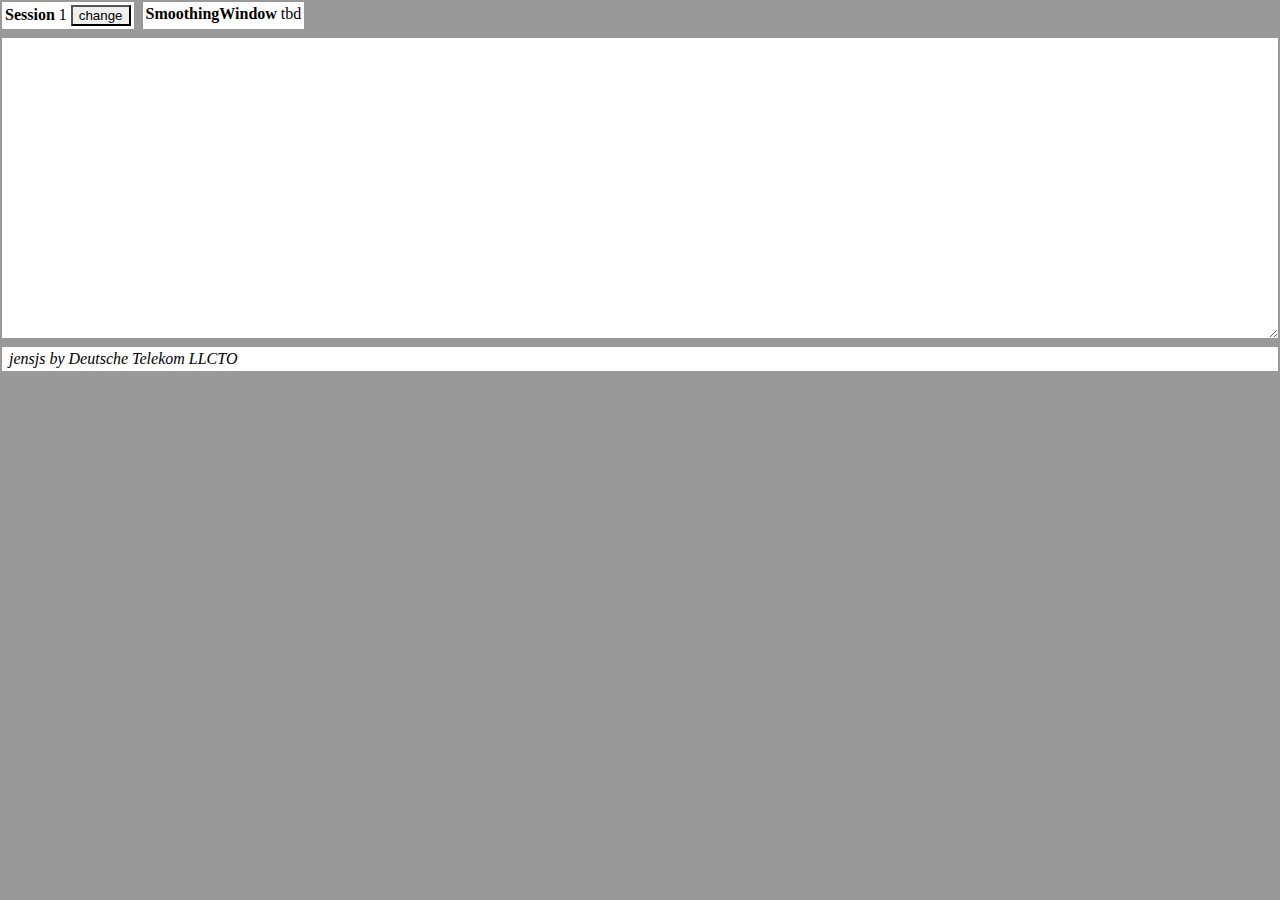
==== consume/graph.htm @ d2cd8384 "[WIP] refactor to begin graph detail page" ====
<!DOCTYPE html>
<html lang="en"><head>
 <meta charset="UTF-8" />
 <meta http-equiv="Content-Type" content="text/html; charset=utf-8" />
 <meta http-equiv="Content-Style-Type" content="text/css" />
 <meta name="MSSmartTagsPreventParsing" content="TRUE" />
 <link rel="stylesheet" type="text/css" href="dygraphs/dygraph.css" />
 <link rel="stylesheet" type="text/css" href="vstyle.css" />
 <title>jensjs graph page</title>
 <meta name="robots" content="noindex, nofollow" />
 <style type="text/css"><!--/*--><![CDATA[/*><!--*/
 /*]]>*/--></style>
 <script type="text/javascript" src="dygraphs/dygraph.js"></script>
 <script type="text/javascript" src="useful.js"></script>
 <script type="text/javascript" src="diagram.js"></script>
 <script type="text/javascript"><!--//--><![CDATA[//><!--
 //--><!]]></script>
</head><body class="diagrampage">
 <div class="flex-row">
  <div class="boxl nowrap">
   <b>Session</b> 1
   <button type="button" onclick="btnSess();">change</button>
  </div>
  <div class="boxr nowrap">
   <b>SmoothingWindow</b> tbd
  </div>
 </div>
 <div id="divLatency" class="boxfw yresizable"></div>
 <div class="boxfw"><address>jensjs by Deutsche Telekom LLCTO</address></div>
</body></html>
---- consume/vstyle.css ----
/* browser fixup */

button {
	appearance:none;
}

/* general element defaults */

tt,
.nowrap {
	white-space:nowrap;
}

/* general utility classes */

.blk {
	display:block;
}

.hidden {
	display:none;
}

.red {
	background-color:red;
}
.yellow {
	background-color:yellow;
}
.green {
	background-color:green;
}
.blue {
	background-color:blue;
}

.yresizable {
	overflow:auto;
	resize:vertical;
	/* default */
	height:300px;
	min-height:16px;
}

/* styles for the session list page */

.sessionlistpage button.eb {
	width:2.5em;
}

#sessionlisttbl {
	width:100%;
	table-layout:auto;
	border-spacing:0.5em;
}
#sessionlisttbl th {
	text-align:left;
}
#sessionlisttbl td {
	vertical-align:top;
}
#sessionlisttbl textarea {
	width:100%;
	overflow:auto;
	resize:vertical;
}

/* styles for the diagram page */

.diagrampage {
	box-sizing:border-box;
	background-color:#999999;
	/*       ↑   →    ↓   ←   */
	margin:-7px 2px -7px 2px;
}

.flex-row {
	box-sizing:border-box;
	/*      ↑   →   ↓   ←   */
	margin:9px 0px 9px 0px;
	display:flex;
	flex-direction:row;
	flex-wrap:wrap;
	/*align-items:baseline; # do not: it disables stretch and has… issues */
}

.boxfw {
	box-sizing:border-box;
	/*      ↑   →   ↓   ←   */
	margin:9px 0px 9px 0px;
	background-color:#FFFFFF;
	padding:3px;
	width:100%;
}

.boxl {
	box-sizing:border-box;
	/*      ↑   →   ↓   ←   */
	margin:0px 9px 0px 0px;
	background-color:#FFFFFF;
	padding:3px;
	min-width:24px;
}

.boxr {
	box-sizing:border-box;
	/*      ↑   →   ↓   ←   */
	margin:0px 0px 0px 0px;
	background-color:#FFFFFF;
	padding:3px;
	min-width:24px;
}

.boxfw address {
	padding-left:4px;
}

/* EOF */
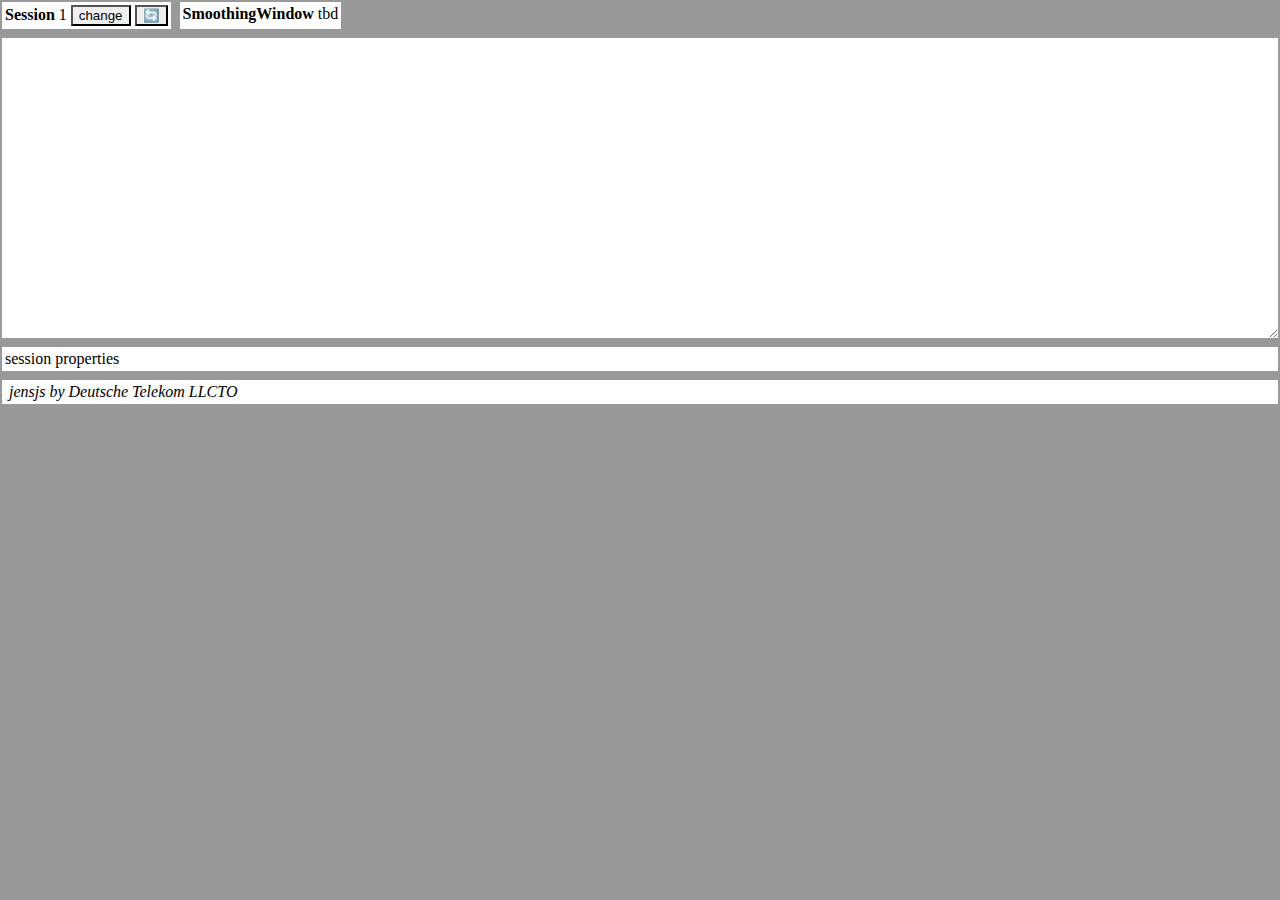
==== commit 04c4f7fd: "first graph visible!" ====
--- a/consume/graph.htm
+++ b/consume/graph.htm
@@ -20,11 +20,15 @@
   <div class="boxl nowrap">
    <b>Session</b> 1
    <button type="button" onclick="btnSess();">change</button>
+   <button type="button" onclick="g.reload();" title="force reload">🔄</button>
   </div>
   <div class="boxr nowrap">
    <b>SmoothingWindow</b> tbd
   </div>
  </div>
- <div id="divLatency" class="boxfw yresizable"></div>
+ <div class="boxfw yresizable"><div id="divLatency" class="dybox"></div></div>
+ <div class="boxfw" id="sesprop">session properties</div>
  <div class="boxfw"><address>jensjs by Deutsche Telekom LLCTO</address></div>
+ <div id="loadingelt" class="hidden"><div id="loadingtxt">⏳ Loading…<button
+  type="button" id="loadingbtn" onclick="btnSess();">🗊</button></div></div>
 </body></html>
--- a/consume/vstyle.css
+++ b/consume/vstyle.css
@@ -74,6 +74,35 @@
 	margin:-7px 2px -7px 2px;
 }
 
+#loadingelt {
+	z-index:16383;
+	position:fixed;
+		top:0px;
+		left:0px;
+	width:100%;
+	height:100%;
+	background:rgba(0, 0, 0, 0.666);
+}
+#loadingtxt {
+	position:absolute;
+		top:50%;
+		left:50%;
+	-webkit-transform:translate(-50%, -50%);
+	-moz-transform:translate(-50%, -50%);
+	-o-transform:translate(-50%, -50%);
+	-ms-transform:translate(-50%, -50%);
+	transform:translate(-50%, -50%);
+	border:1px solid #134094;
+	background:#FFFFFF;
+	font-size:36pt;
+	padding:0.5em 1em;
+}
+#loadingbtn {
+	position:absolute;
+		top:0px;
+		right:0px;
+}
+
 .flex-row {
 	box-sizing:border-box;
 	/*      ↑   →   ↓   ←   */
@@ -115,4 +144,23 @@
 	padding-left:4px;
 }
 
+.dybox {
+	width:100%;
+	height:100%;
+}
+
+#divLatency .dygraph-xlabel {
+	position:absolute;
+		bottom:1px;
+		right:0px;
+	text-align:left;
+	/* same as axisLabelFontSize */
+	font-size:14px;
+}
+
+#divLatency .dygraph-legend {
+	white-space:nowrap;
+	width:auto;
+}
+
 /* EOF */
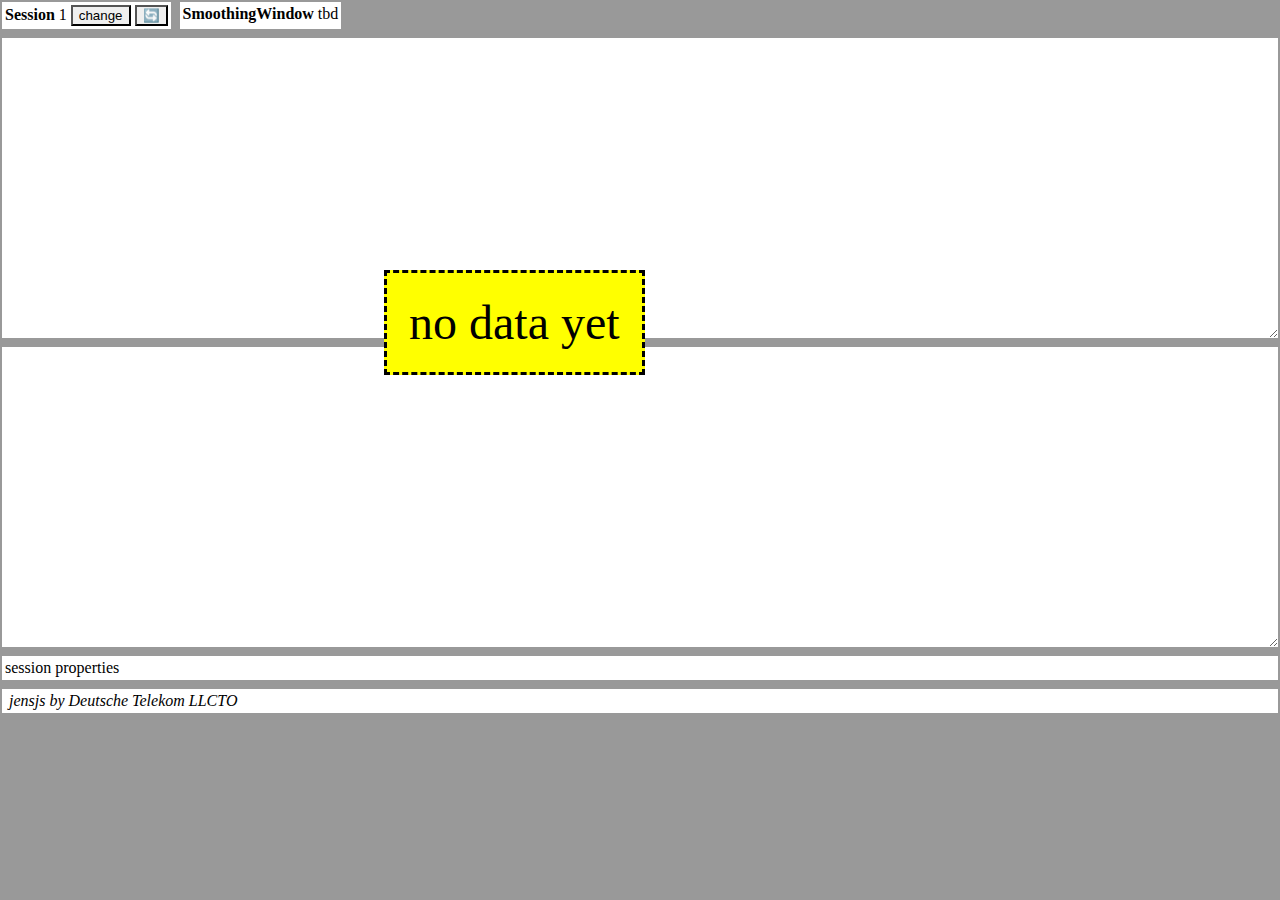
==== commit e97a493d: "indicate visually when there’s no data loaded yet vs. when it is" ====
--- a/consume/graph.htm
+++ b/consume/graph.htm
@@ -4,13 +4,14 @@
  <meta http-equiv="Content-Type" content="text/html; charset=utf-8" />
  <meta http-equiv="Content-Style-Type" content="text/css" />
  <meta name="MSSmartTagsPreventParsing" content="TRUE" />
- <link rel="stylesheet" type="text/css" href="dygraphs/dygraph.css" />
+ <link rel="stylesheet" type="text/css" href="Dygraphs/dygraph.css" />
  <link rel="stylesheet" type="text/css" href="vstyle.css" />
  <title>jensjs graph page</title>
  <meta name="robots" content="noindex, nofollow" />
  <style type="text/css"><!--/*--><![CDATA[/*><!--*/
  /*]]>*/--></style>
- <script type="text/javascript" src="dygraphs/dygraph.js"></script>
+ <script type="text/javascript" src="Dygraphs/dygraph.js"></script>
+ <script type="text/javascript" src="Dygraphs/extras/synchronizer.js"></script>
  <script type="text/javascript" src="useful.js"></script>
  <script type="text/javascript" src="diagram.js"></script>
  <script type="text/javascript"><!--//--><![CDATA[//><!--
@@ -18,7 +19,7 @@
 </head><body class="diagrampage">
  <div class="flex-row">
   <div class="boxl nowrap">
-   <b>Session</b> 1
+   <b>Session</b> <span id="sessnum">1</span>
    <button type="button" onclick="btnSess();">change</button>
    <button type="button" onclick="g.reload();" title="force reload">🔄</button>
   </div>
@@ -27,8 +28,10 @@
   </div>
  </div>
  <div class="boxfw yresizable"><div id="divLatency" class="dybox"></div></div>
+ <div class="boxfw yresizable"><div id="divBandwidth" class="dybox"></div></div>
  <div class="boxfw" id="sesprop">session properties</div>
  <div class="boxfw"><address>jensjs by Deutsche Telekom LLCTO</address></div>
+ <span id="ndyelt">no data yet</span>
  <div id="loadingelt" class="hidden"><div id="loadingtxt">⏳ Loading…<button
   type="button" id="loadingbtn" onclick="btnSess();">🗊</button></div></div>
 </body></html>
--- a/consume/vstyle.css
+++ b/consume/vstyle.css
@@ -74,19 +74,33 @@
 	margin:-7px 2px -7px 2px;
 }
 
+#ndyelt {
+	position:absolute;
+		top:30%;
+		left:30%;
+	background-color:#FFFF00;
+	color:#000000;
+	font-size:36pt;
+	padding:1ex;
+	border:3px dashed #000000;
+}
+#ndyelt.loaded-qdelay.loaded-bw {
+	display:none;
+}
+
 #loadingelt {
 	z-index:16383;
 	position:fixed;
-		top:0px;
-		left:0px;
+	top:0px;
+	left:0px;
 	width:100%;
 	height:100%;
 	background:rgba(0, 0, 0, 0.666);
 }
 #loadingtxt {
 	position:absolute;
-		top:50%;
-		left:50%;
+	top:50%;
+	left:50%;
 	-webkit-transform:translate(-50%, -50%);
 	-moz-transform:translate(-50%, -50%);
 	-o-transform:translate(-50%, -50%);
@@ -99,8 +113,8 @@
 }
 #loadingbtn {
 	position:absolute;
-		top:0px;
-		right:0px;
+	top:0px;
+	right:0px;
 }
 
 .flex-row {
@@ -151,8 +165,8 @@
 
 #divLatency .dygraph-xlabel {
 	position:absolute;
-		bottom:1px;
-		right:0px;
+	bottom:1px;
+	right:0px;
 	text-align:left;
 	/* same as axisLabelFontSize */
 	font-size:14px;
@@ -163,4 +177,9 @@
 	width:auto;
 }
 
+#divBandwidth .dygraph-legend {
+	white-space:nowrap;
+	width:auto;
+}
+
 /* EOF */
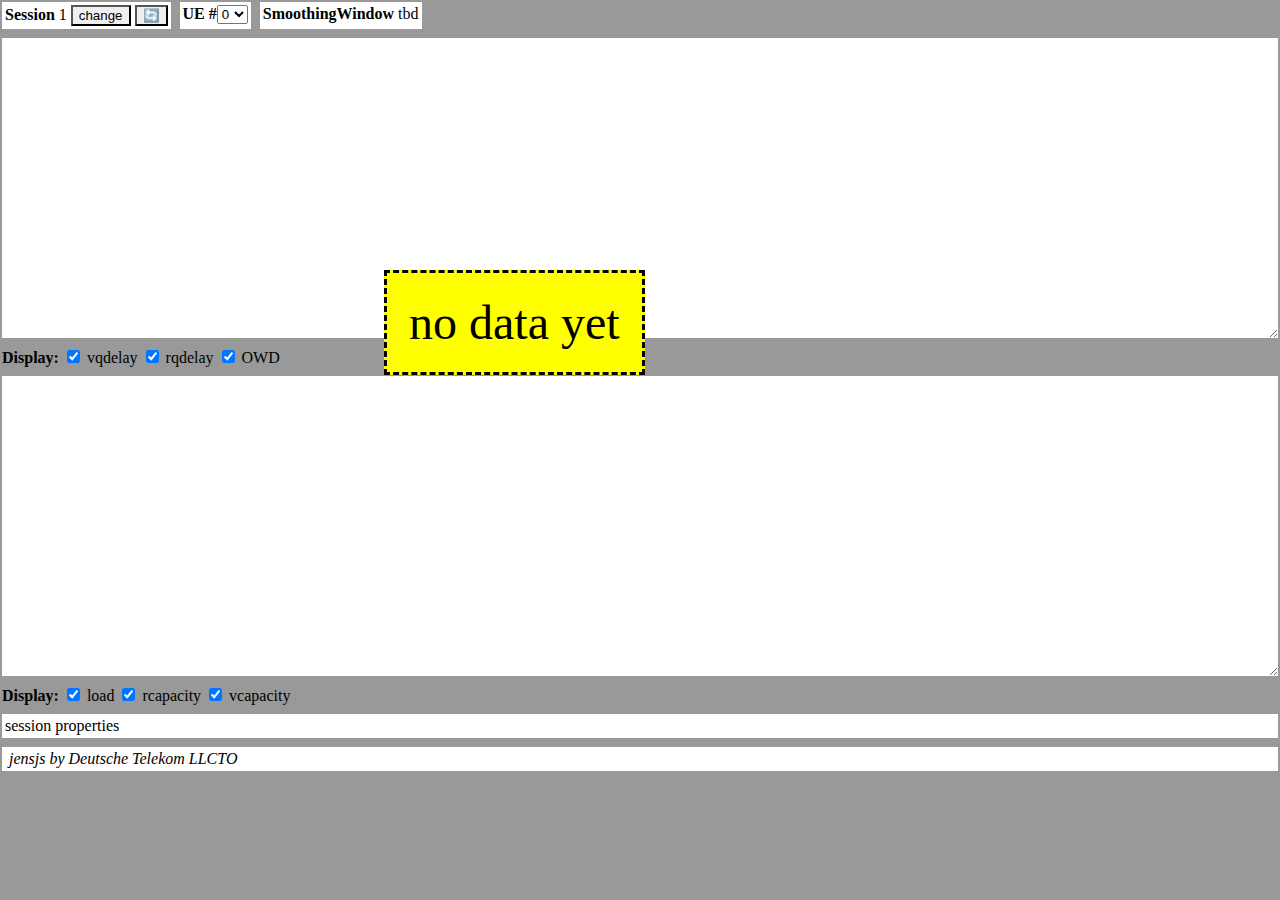
==== commit b0b12d41: "adapt for jensvq and fix some bugs and improve things" ====
--- a/consume/graph.htm
+++ b/consume/graph.htm
@@ -23,12 +23,41 @@
    <button type="button" onclick="btnSess();">change</button>
    <button type="button" onclick="g.reload();" title="force reload">🔄</button>
   </div>
+  <div class="boxl nowrap">
+   <b>UE #</b><select id="uenum">
+    <option>0</option>
+    <option>1</option>
+    <option>2</option>
+    <option>3</option>
+    <option>4</option>
+    <option>5</option>
+    <option>6</option>
+    <option>7</option>
+    <option>Y</option>
+   </select>
+  </div>
   <div class="boxr nowrap">
    <b>SmoothingWindow</b> tbd
   </div>
  </div>
  <div class="boxfw yresizable"><div id="divLatency" class="dybox"></div></div>
+ <div><b>Display:</b>
+  <input type="checkbox" id="cbvq" value="0" onclick="ytoggle(g.gLatency, this);" checked="checked" />
+  <label for="cbvq"> vqdelay</label>
+  <input type="checkbox" id="cbrq" value="1" onclick="ytoggle(g.gLatency, this);" checked="checked" />
+  <label for="cbrq"> rqdelay</label>
+  <input type="checkbox" id="cbow" value="2" onclick="ytoggle(g.gLatency, this);" checked="checked" />
+  <label for="cbow"> OWD</label>
+ </div>
  <div class="boxfw yresizable"><div id="divBandwidth" class="dybox"></div></div>
+ <div><b>Display:</b>
+  <input type="checkbox" id="cbld" value="0" onclick="ytoggle(g.gBW, this);" checked="checked" />
+  <label for="cbld"> load</label>
+  <input type="checkbox" id="cbrc" value="1" onclick="ytoggle(g.gBW, this);" checked="checked" />
+  <label for="cbrc"> rcapacity</label>
+  <input type="checkbox" id="cbvc" value="2" onclick="ytoggle(g.gBW, this);" checked="checked" />
+  <label for="cbvc"> vcapacity</label>
+ </div>
  <div class="boxfw" id="sesprop">session properties</div>
  <div class="boxfw"><address>jensjs by Deutsche Telekom LLCTO</address></div>
  <span id="ndyelt">no data yet</span>
